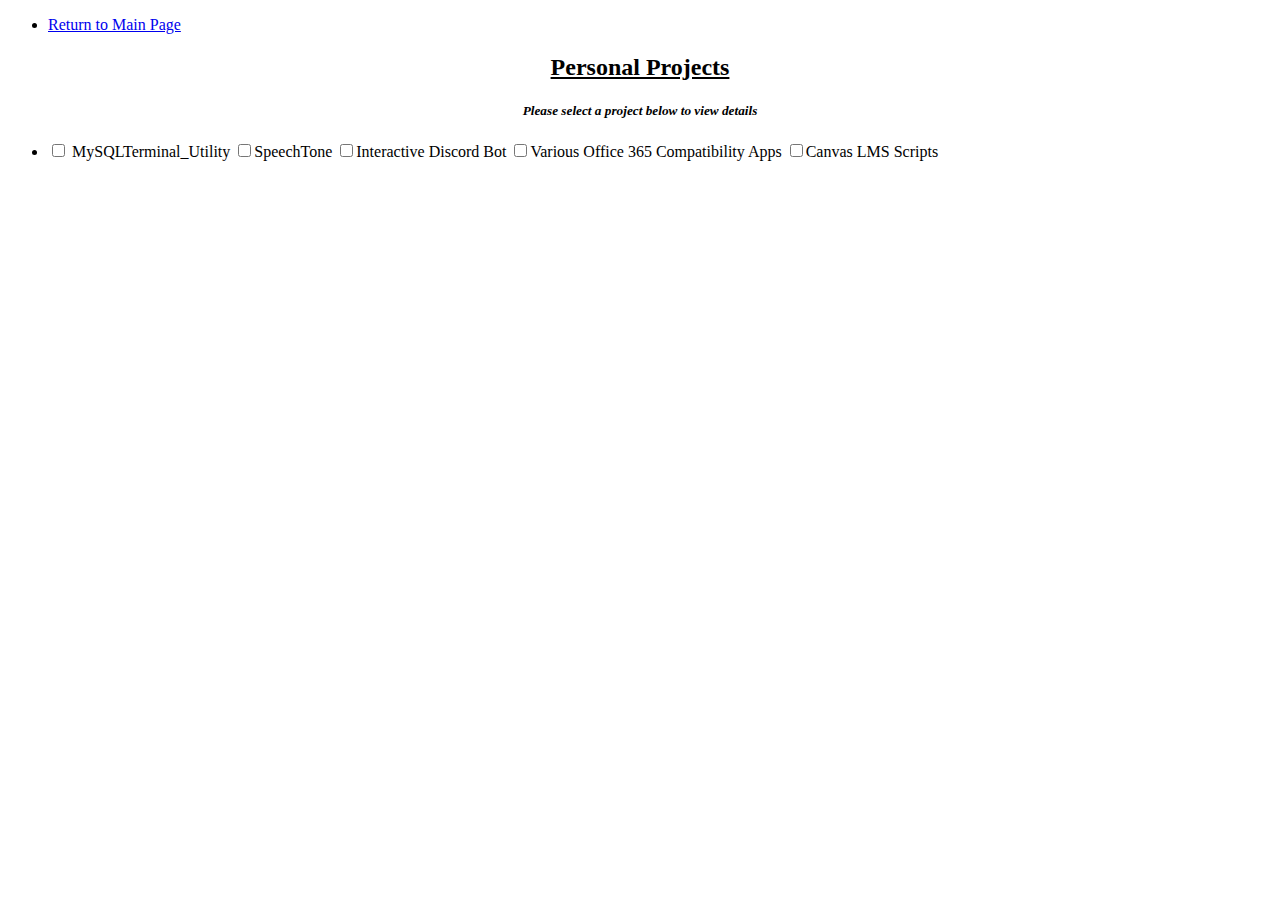
==== personal_projects.html @ 4bd0ca52 "Add files via upload" ====
<!DOCTYPE html>
<html lang="en">
  <head>
    <title>Stephen Hengeli</title>
  </head>

  <!--@@BEGIN External File Imports-->
  <link rel="icon" href="assets/terminal.ico">
  <style>@import url('stylesheets/resume_template.css');</style>
  <script type="text/javascript" src="javascript/redirects.js"></script>
  <script type="text/javascript" src="javascript/functions.js"></script>
  <!--@@END External File Imports-->
  <!--@@BEGIN Local JavaScript-->
  <script type="text/text/javascript">
      document.addEventListener("DOMContentLoaded", function() {
        hideprojects();
      });
  </script>
  <!--@@END Local JavaScript-->

  <body>
  <ul class="nslinks">
      <li><a href="index.html">Return to Main Page</a></li>
  </ul>
  <div class="onlycontent">
      <h2 class="version" align=center><u>Personal Projects</u></h2>
      <center><h5> <i>Please select a project below to view details</i></h5></center>
      <p class="intro">
          <ul class="nslinks">
              <li>
            <label>
                <input type="checkbox" name="projectInfo"
                       value="MSTV" onclick="showProject('mysql');"> MySQLTerminal_Utility</label>
            <label>
                <input type="checkbox" name="projectInfo"
                       value="ST" onclick="showProject('speechtone');">SpeechTone</label>
            <label>
                <input type="checkbox" name="projectInfo"
                       value="IDB" onclick="showProject('discord');">Interactive Discord Bot</label>
            <label>
                <input type="checkbox" name="projectInfo"
                       value="xlWD" onclick="showProject('xcell');">Various Office 365 Compatibility Apps</label>
            <label>
              <input type="checkbox" name="projectInfo"
                     value="lmsSCPT" onclick="showProject('lms');">Canvas LMS Scripts</label>

      </p>

  </div>
  <!--The div Tags below are conditional on the checkboxes above-->
  <!-- Page Specific CSS -->
  <style>
    .grid1{
      border: 5px solid #b1c3ff;
      display: grid;
      background-color: #d8e2ff;
      grid-template-columns: repeat(3, 1fr);
      grid-template-rows: 200px 200px;
    }
    .one1{
      background: white;
      grid-row: 1/3;
    }
    .two2{
      background: white;
      grid-column: 2/4;
    }
    .three3{
      background: white;
    }
    .four4{
      background: white;
    }
  </style>
  <div class="grid1" id="mysql" style="display:none;">
    <font color="black">
    <div class="one1">
      <h2>Quick Info: MySQLTerminal_Utility</h2>
    </div>
    <div class="two2">
      <strong>Language: </strong><i>Python</i><br>
      <strong>Description: </strong><i>Provides a quick and simple way to execute data retrieval queries in MySQL</i><br>
      <strong>Notable Features: </strong><i>Quick setup, supports basic queries up to 50 characters. Also supports views</i><br>
      <br>
    </div>
    <div class="three3">
      <h2>Packages Used || [pip3 install {package_name}]</h2>
      <ol>
      <li><i>json</i></li>
      <li><i>subprocess</i></li>
      <li><i>tkinter</i></li>
      <li><i>mysql</i></li>
      <li><i>webbrowser</i></li>
      <ol>
        <br>
    </div>
    <div class="four4">
      <h2>Application Images</h2>
      - You can log into any MySQL Database with any credentials<br><br>
      <img src="assets/mysql_assets/init.png" height="1000" width="1200"><br><br>
      - You can quickly view tables by simply typing their names<br><br>
      <img src="assets/mysql_assets/Tables.png" height="1000" width="1200"><br><br>
    </div>
</font>
</div>
<!--Change nothing witht he div above here-->
  <div class="grid1" id="speechtone" style="display:none;">
    <font color="black">
    <div class="one1">
      <h2>Quick Info: SpeechTone</h2>
    </div>
    <div class="two2">
      <strong>Language: </strong><i>Python</i><br>
      <strong>Description: </strong><i>Provides Sentiment and Tone analysis through machine learning and natural language processing</i><br>
      <strong>Notable Features: </strong><i>Supports Recorded Audio, Spoken Words, and Written Text || Audio Format: .WAV</i><br>
      <br>
    </div>
    <div class="three3">
      <h2>Packages Used || [pip3 install {package_name}]</h2>
      <ol>
      <li><i>json</i></li>
      <li><i>requests</i></li>
      <li><i>tkinter</i></li>
      <li><i>pymsgbox</i></li>
      <li><i>azure.cognitiveservices.language.textanalytics || TextAnalyticsClient</i></li>
      <li><i>msrest.authentication || CognitiveServicesCredentials</i></li>
      <li><i>sys || byteorder</i></li>
      <li><i>array || array</i></li>
      <li><i>struct || pack</i></li>
      <li><i>pyaudio</i></li>
      <li><i>wave</i></li>
      <ol>
        <br>
    </div>
    <div class="four4">
      <h2>Application Images</h2>
      - You can choose from three different options of analysis<br><br>
      <img src="assets/speechtone_assets/options.png" height="500" width="400"><br><br>
      - You can speak directly into your computer<br><br>
      <img src="assets/speechtone_assets/raw speech.png" height="300" width="600"><br><br>
      - You can analyze pre recorded audio too<br><br>
      <img src="assets/speechtone_assets/prerecord.png" height="200" width="600"><br><br>
      - The output is displayed in the format below<br><br>
      <img src="assets/speechtone_assets/display.png" height="500" width="400"><br><br>

    </div>
  </font>
  </div>
<!--Change nothing with the div above here-->
  <div class="grid1" id="discord" style="display:none;">
      <font color="black">
      <div class="one1">
        <h2>Quick Info: Red Leverage Discord Bot</h2>
      </div>
      <div class="two2">
        <strong>Language: </strong><i>Python</i><br>
        <strong>Description: </strong><i>Keeps track of a users average sentiment polarity in the chat and enforces a profanity filter</i><br>
        <strong>Notable Features: </strong><i>Various Mini-Games and a Featured Nice Meter</i><br>
        <br>
      </div>
      <div class="three3">
        <h2>Packages Used || [pip3 install {package_name}]</h2>
        <ol>
        <li><i>azure.cognitiveservices.language.textanalytics || TextAnalyticsClient</i></li>
        <li><i>msrest.authentication || CognitiveServicesCredentials</i></li>
        <li><i>discord</i></li>
        <li><i>sqlite3</i></li>
        <li><i>json</i></li>
        <li><i>random</i></li>
        <ol>
          <br>
      </div>
      <div class="four4">
        <h2>Application Images</h2>
        - By running '!help' as a message you get a list of commands<br><br>
        <img src="assets/discord_assets/help.png" height="900" width="500"><br><br>
        - You can Run '@mentioned_user !nm' to pull a user's average sentiment polarity<br><br>
        <img src="assets/discord_assets/nicemeter.png" height="300" width="900"><br><br>
        - You can also run '!joke' for a random joke<br><br>
        <img src="assets/discord_assets/joke.png" height="200" width="900"><br><br>
        - There is also a blind maze you can play by running '!maze'<br><br>
        <img src="assets/discord_assets/maze.png" height="300" width="900"><br><br>
        - The bot will also reply to you based on the sentiment of what you said<br><br>
        <img src="assets/discord_assets/response.png" height="200" width="900"><br><br>
        - The Bot Also has a profanity filter with an offense counter<br><br>
        <img src="assets/discord_assets/profanity.png" height="200" width="900"><br><br>
      </div>
    </font>
    </div>
<!--Do not chnage any diva above here-->
  <div class="grid1" id="xcell" style="display:none;">
    <font color="black">
    <div class="one1">
      <h2>Quick Info: Various Office 365 Compatibility Applications</h2>
    </div>
    <div class="two2">
      <strong>Language: </strong><i>Python</i><br>
      <strong>Description: </strong><i>Provides a straightforward way to manipulate documents in the Office 365 formats</i><br>
      <strong>Notable Features: </strong><i>Can read/edit spreadsheets and word documents</i><br>
      <br>
    </div>
    <div class="three3">
      <h2>Packages Used || [pip3 install {package_name}]</h2>
      <ol>
      <li><i>json</i></li>
      <li><i>tkinter</i></li>
      <li><i>pymsgbox</i></li>
      <li><i>openpyxl</i></li>
      <li><i>os</i></li>
      <li><i>webbrowser</i></li>
      <li><i>docx || Document</i></li>
      <li><i></i></li>
      <ol>
        <br>
    </div>
    <div class="four4">
      <h2>Application Images</h2>
      add photo assets here
    </div>
</font>
</div>
<!--Do not change any div above here-->
  <div class="grid1" id="lms" style="display:none;">
    <font color="black">
    <div class="one1">
      <h2>Quick Info: Canvas LMS Scripts</h2>
    </div>
    <div class="two2">
      <strong>Language: </strong><i>Python</i><br>
      <strong>Description: </strong><i>Provides a quick and simple way interact with the Canvas LMS</i><br>
      <strong>Notable Features: </strong><i>Can download files, can submit assignments, can view assignment and course details and can view/edit user details</i><br>
      <br>
    </div>
    <div class="three3">
      <h2>Packages Used || [pip3 install {package_name}]</h2>
      <ol>
      <li><i>json</i></li>
      <li><i>canvasapi || Canvas</i></li>
      <li><i>json</i></li>
      <li><i>subprocess</i></li>
      <ol>
        <br>
    </div>
    <div class="four4">
      <h2>Application Images</h2>
      - You have the ability to choose from classes you are enrolled in<br><br>
      <img src="assets/lms_assets/classchoice.png"><br><br>
      - You can then list all the files in the course associated with a simple list number<br><br>
      <img src="assets/lms_assets/filelist.png" height="900" width="900"><br><br>
      - Once the file is selected and downladed, it is auto moved to a set download folder<br><br>
      <img src="assets/lms_assets/filedownload.png" height="150" width="900"><br><br>
    </div>
</font>
</div>
<!--Do not change any div abpove here-->

  </body>
  </html>
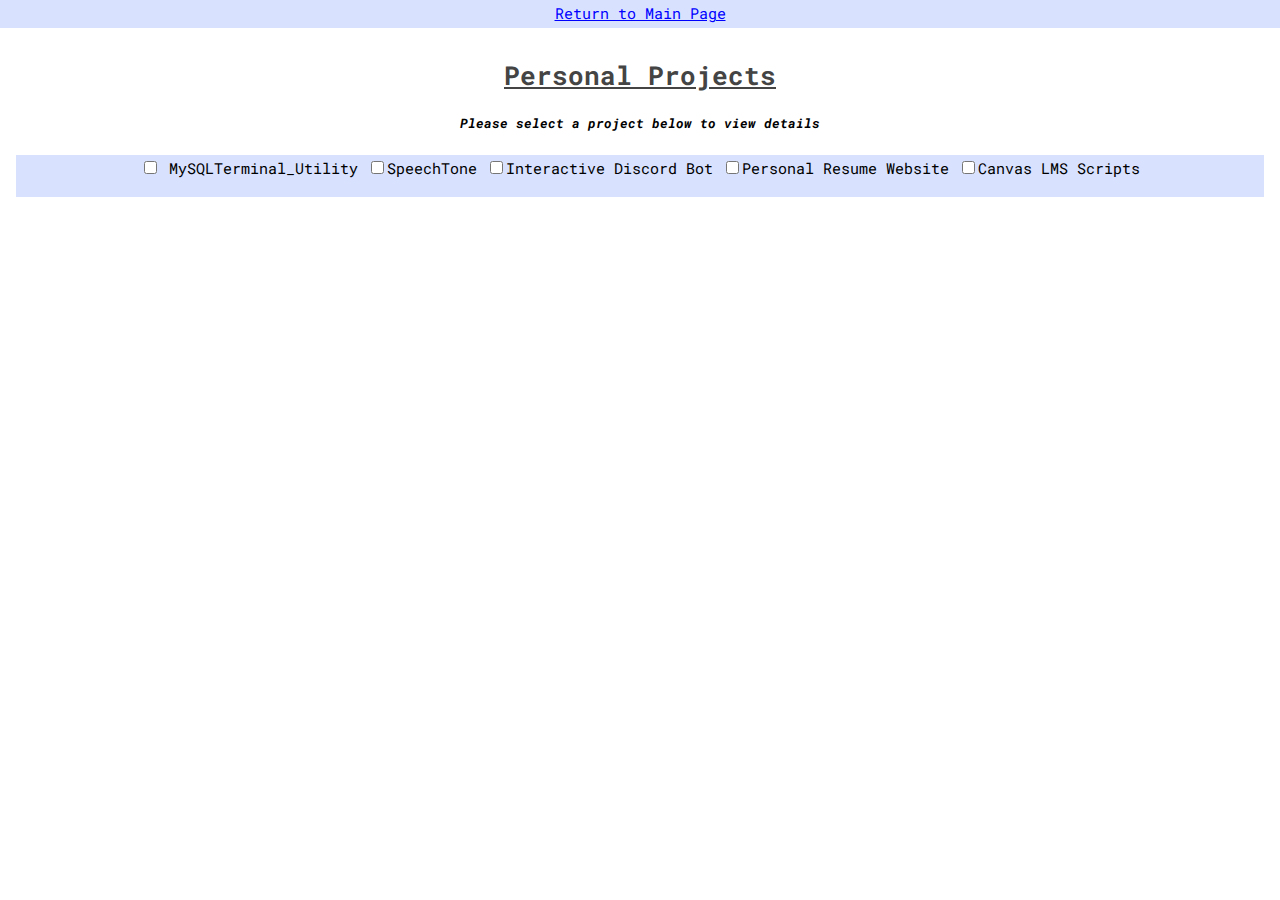
==== commit e30e2ef4: "Add files via upload" ====
--- a/personal_projects.html
+++ b/personal_projects.html
@@ -39,7 +39,7 @@
                        value="IDB" onclick="showProject('discord');">Interactive Discord Bot</label>
             <label>
                 <input type="checkbox" name="projectInfo"
-                       value="xlWD" onclick="showProject('xcell');">Various Office 365 Compatibility Apps</label>
+                       value="xlWD" onclick="showProject('xcell');">Personal Resume Website</label>
             <label>
               <input type="checkbox" name="projectInfo"
                      value="lmsSCPT" onclick="showProject('lms');">Canvas LMS Scripts</label>
@@ -191,31 +191,23 @@
   <div class="grid1" id="xcell" style="display:none;">
     <font color="black">
     <div class="one1">
-      <h2>Quick Info: Various Office 365 Compatibility Applications</h2>
-    </div>
-    <div class="two2">
-      <strong>Language: </strong><i>Python</i><br>
-      <strong>Description: </strong><i>Provides a straightforward way to manipulate documents in the Office 365 formats</i><br>
-      <strong>Notable Features: </strong><i>Can read/edit spreadsheets and word documents</i><br>
-      <br>
-    </div>
-    <div class="three3">
-      <h2>Packages Used || [pip3 install {package_name}]</h2>
-      <ol>
-      <li><i>json</i></li>
-      <li><i>tkinter</i></li>
-      <li><i>pymsgbox</i></li>
-      <li><i>openpyxl</i></li>
-      <li><i>os</i></li>
-      <li><i>webbrowser</i></li>
-      <li><i>docx || Document</i></li>
-      <li><i></i></li>
-      <ol>
-        <br>
-    </div>
-    <div class="four4">
-      <h2>Application Images</h2>
-      add photo assets here
+      <h2>Quick Info: Resume Site</h2>
+    </div>
+    <div class="two2">
+      <strong>Language: </strong><i>HTML, CSS, JavaScript</i><br>
+      <strong>Description: </strong><i>Provides a Web Presentation of me and my qualifications</i><br>
+      <strong>Notable Features: </strong><i>Has Whitespace enforcement and tons more JS</i><br>
+      <br>
+    </div>
+    <div class="three3">
+      <h2>What I learned</h2>
+      <p>I learned how to properly use CSS to syle webpages, I especially learned how to center<br>
+      things on a page. I also used JavaScript I learned at work to write the JS on the pages for this site</p>
+        <br>
+    </div>
+    <div class="four4">
+      <h2>Application Images</h2>
+      There are no images, the site is all around you<br>
     </div>
 </font>
 </div>
